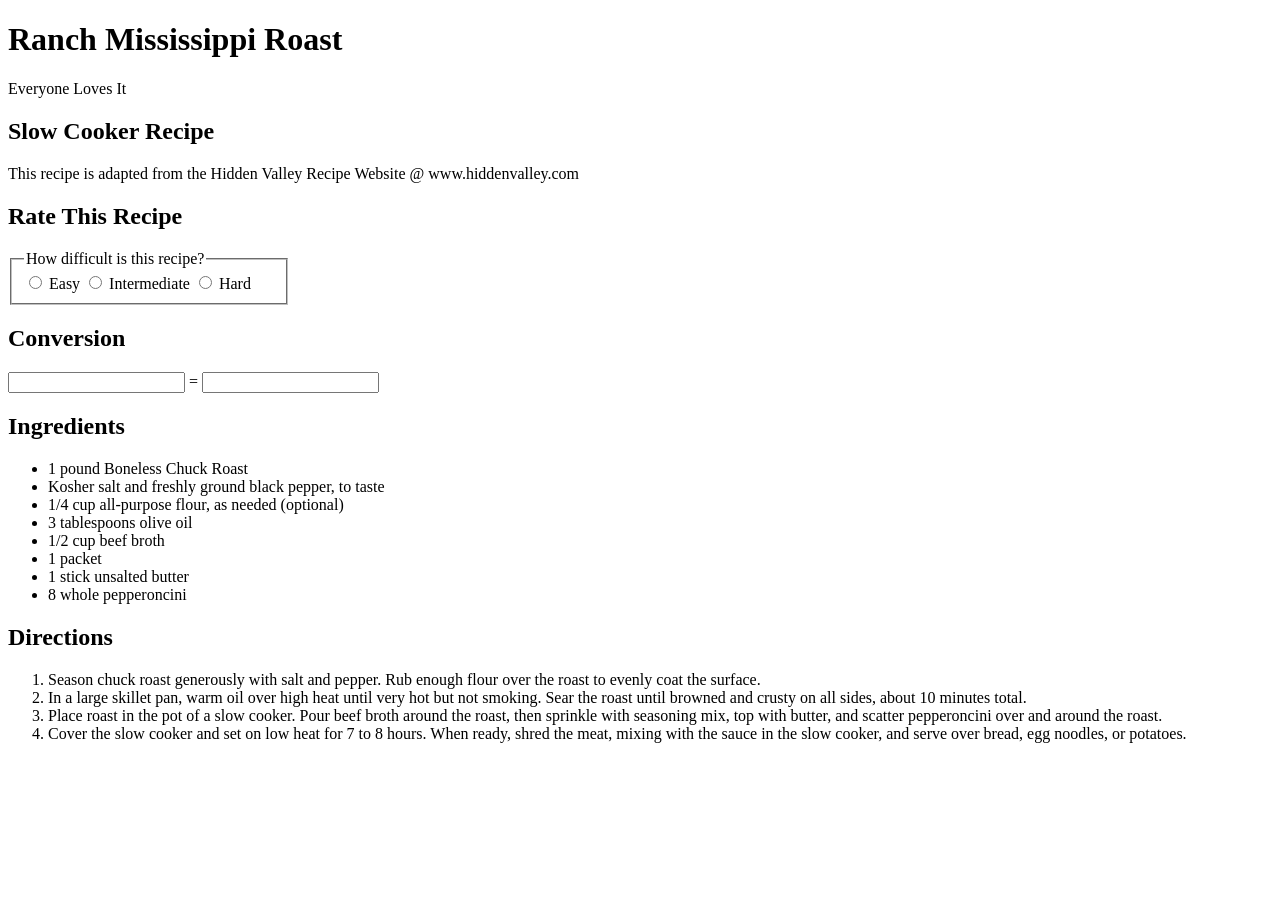
==== html/David_Recipe.html @ f433468c "Create David_Recipe.html" ====
<!DOCTYPE html>
<html lang="en">
<head>
  <meta charset="UTF-8">
  <meta name="viewport" content="width=device-width, initial-scale=1.0">
 <meta name="author" content="David Anna">
 <title>My Recipe</title>
 <meta name="description" content=" My Recipe Page – Coding Assignment 3.">
</head>

<body>

<div class="wrapper">

  <div class="box1">
    <h1>Ranch Mississippi Roast</h1>
    <p>Everyone Loves It</p>
    <h2>Slow Cooker Recipe</h2>
    <p>This recipe is adapted from the Hidden Valley Recipe Website @ www.hiddenvalley.com </p>
  </div>

  <div class="box2">
    <h2 class="rate">Rate This Recipe</h2>
    <form>
      <fieldset style="width: 250px;">
        <legend>How difficult is this recipe?</legend>

        <label><input type="radio" name="difficulty" value="easy"> Easy</label>
        <label><input type="radio" name="difficulty" value="medium"> Intermediate</label>
        <label><input type="radio" name="difficulty" value="hard"> Hard</label>

      </fieldset>
    </form>

    <h2>Conversion</h2>
    <form>
      <input type="text" id="tblspn" name="tblspn">
      =
      <input type="text" id="cups" name="cups">
    </form>
  </div>

</div> <!-- end wrapper row 1 -->


<div class="wrapper">

  <div class="box3">
    <h2>Ingredients</h2>
    <ul>
      <li>1 pound Boneless Chuck Roast</li>
      <li>Kosher salt and freshly ground black pepper, to taste</li>
      <li>1/4 cup all-purpose flour, as needed (optional)</li>
      <li>3 tablespoons olive oil</li>
      <li>1/2 cup beef broth</li>
      <li>1 packet</li>
      <li> 1 stick unsalted butter</li>
      <li> 8 whole pepperoncini</li>
    </ul>
  </div>

  <div class="box4">
    <h2>Directions</h2>
    <ol>
      <li>Season chuck roast generously with salt and pepper. Rub enough flour over the roast to evenly coat the surface.</li>
      <li>In a large skillet pan, warm oil over high heat until very hot but not smoking. Sear the roast until browned and crusty on all sides, about 10 minutes total.</li>
      <li>Place roast in the pot of a slow cooker. Pour beef broth around the roast, then sprinkle with seasoning mix, top with butter, and scatter pepperoncini over and around the roast.</li>
 <li>Cover the slow cooker and set on low heat for 7 to 8 hours. When ready, shred the meat, mixing with the sauce in the slow cooker, and serve over bread, egg noodles, or potatoes.</li>
    </ol>
  </div>

</div> <!-- end wrapper row 2 -->

</body>
</html>
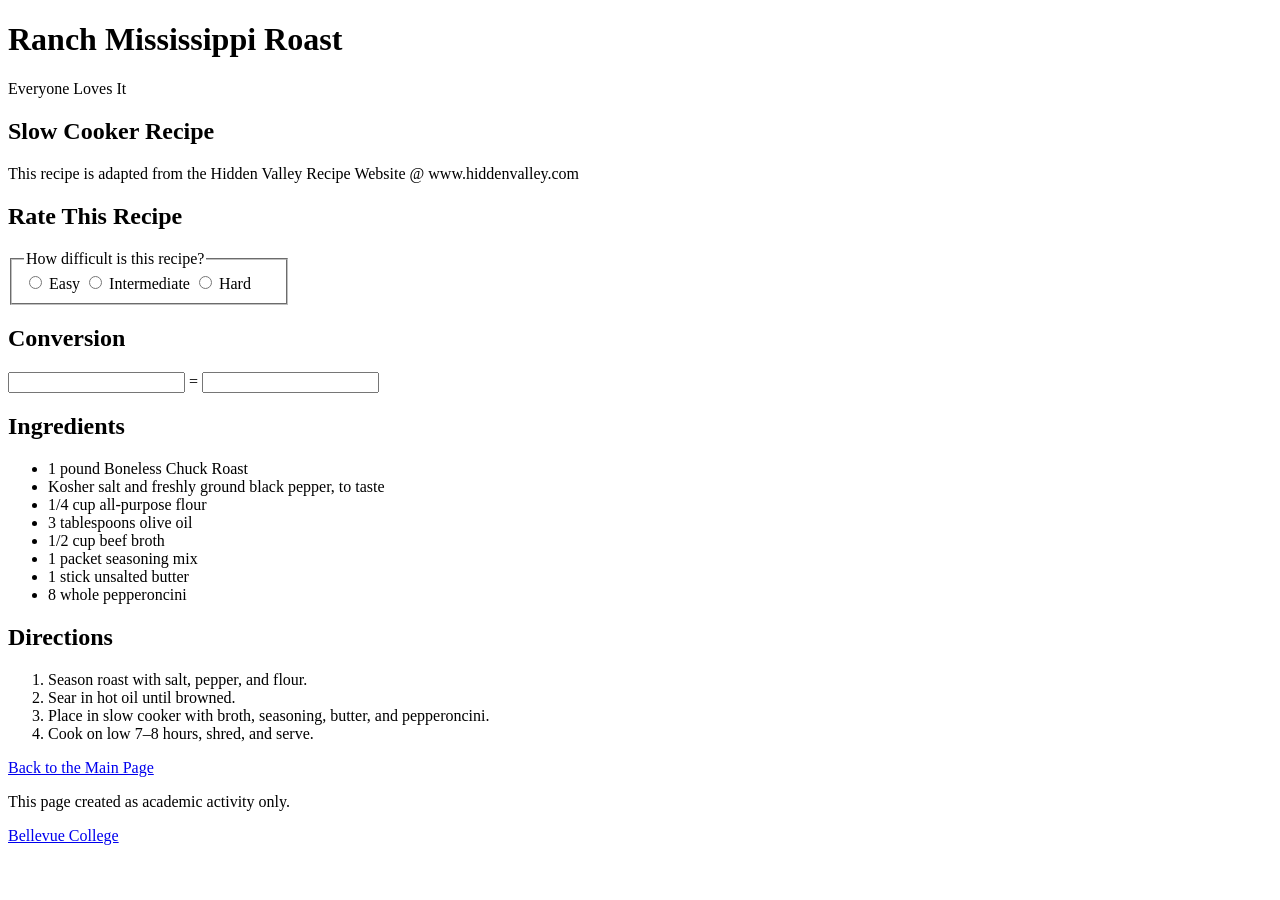
==== commit cd224fc0: "Update David_Recipe.html" ====
--- a/html/David_Recipe.html
+++ b/html/David_Recipe.html
@@ -3,9 +3,9 @@
 <head>
   <meta charset="UTF-8">
   <meta name="viewport" content="width=device-width, initial-scale=1.0">
- <meta name="author" content="David Anna">
- <title>My Recipe</title>
- <meta name="description" content=" My Recipe Page – Coding Assignment 3.">
+  <meta name="author" content="David Anna">
+  <title>Ranch Mississippi Roast</title>
+  <meta name="description" content="My Recipe Page – Coding Assignment 3.">
 </head>
 
 <body>
@@ -16,7 +16,7 @@
     <h1>Ranch Mississippi Roast</h1>
     <p>Everyone Loves It</p>
     <h2>Slow Cooker Recipe</h2>
-    <p>This recipe is adapted from the Hidden Valley Recipe Website @ www.hiddenvalley.com </p>
+    <p>This recipe is adapted from the Hidden Valley Recipe Website @ www.hiddenvalley.com</p>
   </div>
 
   <div class="box2">
@@ -40,8 +40,7 @@
     </form>
   </div>
 
-</div> <!-- end wrapper row 1 -->
-
+</div>
 
 <div class="wrapper">
 
@@ -50,26 +49,32 @@
     <ul>
       <li>1 pound Boneless Chuck Roast</li>
       <li>Kosher salt and freshly ground black pepper, to taste</li>
-      <li>1/4 cup all-purpose flour, as needed (optional)</li>
+      <li>1/4 cup all-purpose flour</li>
       <li>3 tablespoons olive oil</li>
       <li>1/2 cup beef broth</li>
-      <li>1 packet</li>
-      <li> 1 stick unsalted butter</li>
-      <li> 8 whole pepperoncini</li>
+      <li>1 packet seasoning mix</li>
+      <li>1 stick unsalted butter</li>
+      <li>8 whole pepperoncini</li>
     </ul>
   </div>
 
   <div class="box4">
     <h2>Directions</h2>
     <ol>
-      <li>Season chuck roast generously with salt and pepper. Rub enough flour over the roast to evenly coat the surface.</li>
-      <li>In a large skillet pan, warm oil over high heat until very hot but not smoking. Sear the roast until browned and crusty on all sides, about 10 minutes total.</li>
-      <li>Place roast in the pot of a slow cooker. Pour beef broth around the roast, then sprinkle with seasoning mix, top with butter, and scatter pepperoncini over and around the roast.</li>
- <li>Cover the slow cooker and set on low heat for 7 to 8 hours. When ready, shred the meat, mixing with the sauce in the slow cooker, and serve over bread, egg noodles, or potatoes.</li>
+      <li>Season roast with salt, pepper, and flour.</li>
+      <li>Sear in hot oil until browned.</li>
+      <li>Place in slow cooker with broth, seasoning, butter, and pepperoncini.</li>
+      <li>Cook on low 7–8 hours, shred, and serve.</li>
     </ol>
   </div>
 
-</div> <!-- end wrapper row 2 -->
+</div>
+
+<footer>
+  <p><a href="../index.html">Back to the Main Page</a></p>
+  <p>This page created as academic activity only.</p>
+  <p><a href="https://www.bellevuecollege.edu">Bellevue College</a></p>
+</footer>
 
 </body>
 </html>
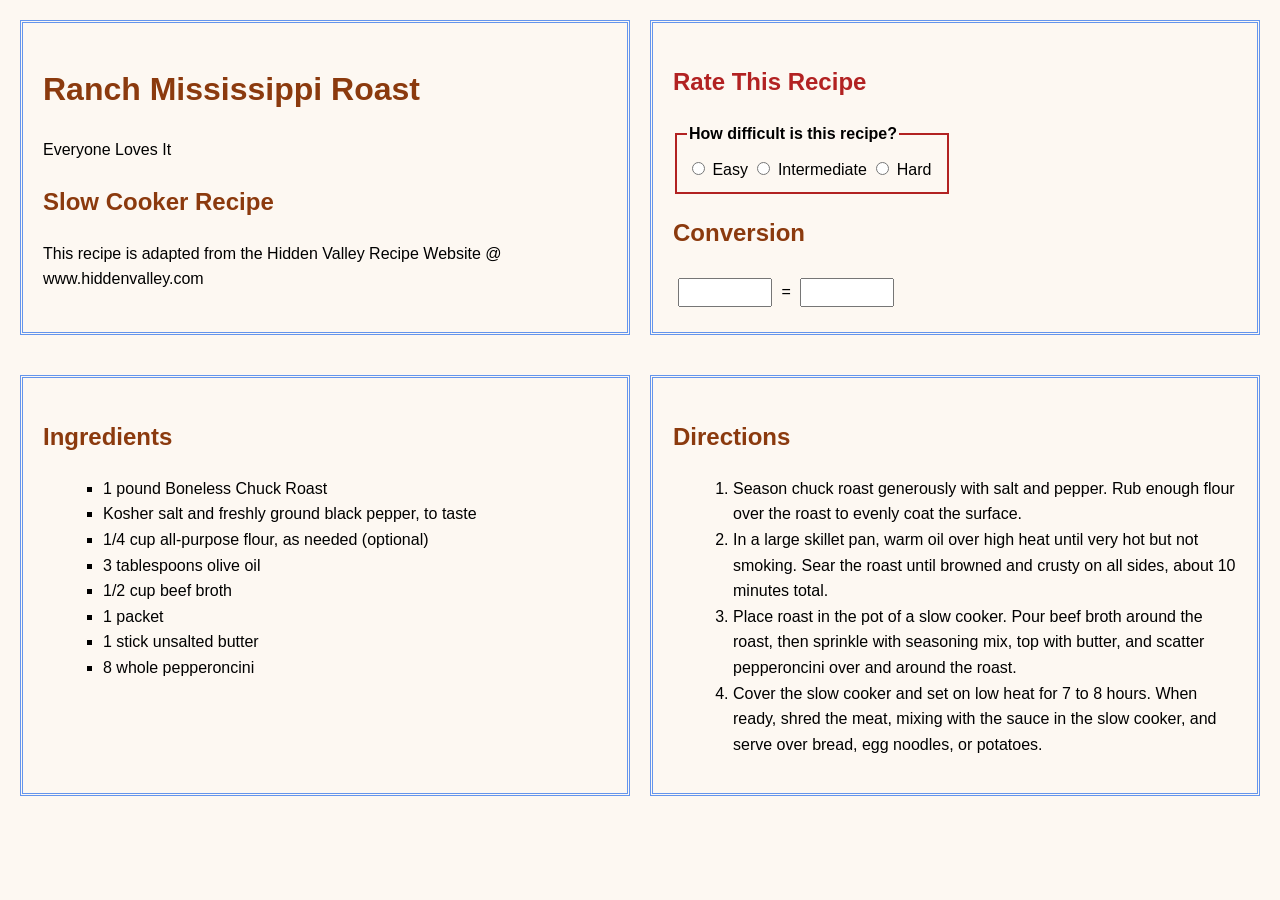
==== commit 7f1f1f1c: "Update David_Recipe.html" ====
--- a/html/David_Recipe.html
+++ b/html/David_Recipe.html
@@ -2,10 +2,11 @@
 <html lang="en">
 <head>
   <meta charset="UTF-8">
-  <meta name="viewport" content="width=device-width, initial-scale=1.0">
-  <meta name="author" content="David Anna">
-  <title>Ranch Mississippi Roast</title>
-  <meta name="description" content="My Recipe Page – Coding Assignment 3.">
+    <meta name="viewport" content="width=device-width, initial-scale=1.0">
+    <meta name="author" content="David Anna">
+  <title>My Recipe</title>
+   <meta name="description" content=" My Recipe Page – Coding Assignment 3.">
+  <link rel="stylesheet" href="../css/style.css">
 </head>
 
 <body>
@@ -16,7 +17,7 @@
     <h1>Ranch Mississippi Roast</h1>
     <p>Everyone Loves It</p>
     <h2>Slow Cooker Recipe</h2>
-    <p>This recipe is adapted from the Hidden Valley Recipe Website @ www.hiddenvalley.com</p>
+    <p>This recipe is adapted from the Hidden Valley Recipe Website @ www.hiddenvalley.com </p>
   </div>
 
   <div class="box2">
@@ -40,7 +41,8 @@
     </form>
   </div>
 
-</div>
+</div> <!-- end wrapper row 1 -->
+
 
 <div class="wrapper">
 
@@ -49,32 +51,26 @@
     <ul>
       <li>1 pound Boneless Chuck Roast</li>
       <li>Kosher salt and freshly ground black pepper, to taste</li>
-      <li>1/4 cup all-purpose flour</li>
+      <li>1/4 cup all-purpose flour, as needed (optional)</li>
       <li>3 tablespoons olive oil</li>
       <li>1/2 cup beef broth</li>
-      <li>1 packet seasoning mix</li>
-      <li>1 stick unsalted butter</li>
-      <li>8 whole pepperoncini</li>
+      <li>1 packet</li>
+      <li> 1 stick unsalted butter</li>
+      <li> 8 whole pepperoncini</li>
     </ul>
   </div>
 
   <div class="box4">
     <h2>Directions</h2>
     <ol>
-      <li>Season roast with salt, pepper, and flour.</li>
-      <li>Sear in hot oil until browned.</li>
-      <li>Place in slow cooker with broth, seasoning, butter, and pepperoncini.</li>
-      <li>Cook on low 7–8 hours, shred, and serve.</li>
+      <li>Season chuck roast generously with salt and pepper. Rub enough flour over the roast to evenly coat the surface.</li>
+      <li>In a large skillet pan, warm oil over high heat until very hot but not smoking. Sear the roast until browned and crusty on all sides, about 10 minutes total.</li>
+      <li>Place roast in the pot of a slow cooker. Pour beef broth around the roast, then sprinkle with seasoning mix, top with butter, and scatter pepperoncini over and around the roast.</li>
+ <li>Cover the slow cooker and set on low heat for 7 to 8 hours. When ready, shred the meat, mixing with the sauce in the slow cooker, and serve over bread, egg noodles, or potatoes.</li>
     </ol>
   </div>
 
-</div>
-
-<footer>
-  <p><a href="../index.html">Back to the Main Page</a></p>
-  <p>This page created as academic activity only.</p>
-  <p><a href="https://www.bellevuecollege.edu">Bellevue College</a></p>
-</footer>
+</div> <!-- end wrapper row 2 -->
 
 </body>
 </html>
--- a/css/style.css
+++ b/css/style.css
@@ -0,0 +1,85 @@
+/* ------------------------------
+   THE GLOBAL PAGE STYLES
+--------------------------------*/
+body {
+  font-family: Arial, sans-serif;
+  background-color: #fdf8f2;
+  margin: 0;
+  padding: 0;
+  line-height: 1.6;
+}
+
+/* Left Allign all main headings */
+h1, h2 {
+  color: #8b3a0e;
+  text-align: left;
+}
+
+/* ------------------------------
+   FLEXBOX LAYOUT
+--------------------------------*/
+.wrapper {
+  display: flex;
+  padding: 20px;
+  gap: 20px;
+}
+
+/* Each box inside a wrapper */
+.wrapper div {
+  flex: 1;
+  padding: 20px;
+
+  /* TURN THIS ON WHILE BUILDING. TURN OFF AFTER */
+ /* NOTE: I am choosing to not turn this off. Using it as a design element. */
+  border: double cornflowerblue;
+}
+
+/* ------------------------------
+   RATE THIS RECIPE
+--------------------------------*/
+.rate {
+  color: #b22222;
+  text-align: left;
+}
+
+fieldset {
+  border: 2px solid #b22222;
+  padding: 10px;
+  margin-top: 10px;
+}
+
+legend {
+  font-weight: bold;
+}
+
+/* ------------------------------
+   CONVERSION INPUTS
+--------------------------------*/
+input[type="text"],
+input[type="number"] {
+  width: 80px;
+  padding: 5px;
+  margin: 5px;
+}
+
+/* ------------------------------
+   INGREDIENTS + DIRECTIONS
+--------------------------------*/
+ul {
+  list-style-type: square;
+  margin-left: 20px;
+}
+
+ol {
+  margin-left: 20px;
+}
+
+/* ------------------------------
+   FOOTER
+--------------------------------*/
+footer {
+  text-align: left;
+  padding: 20px;
+  color: #444;
+  font-size: 0.9em;
+}
